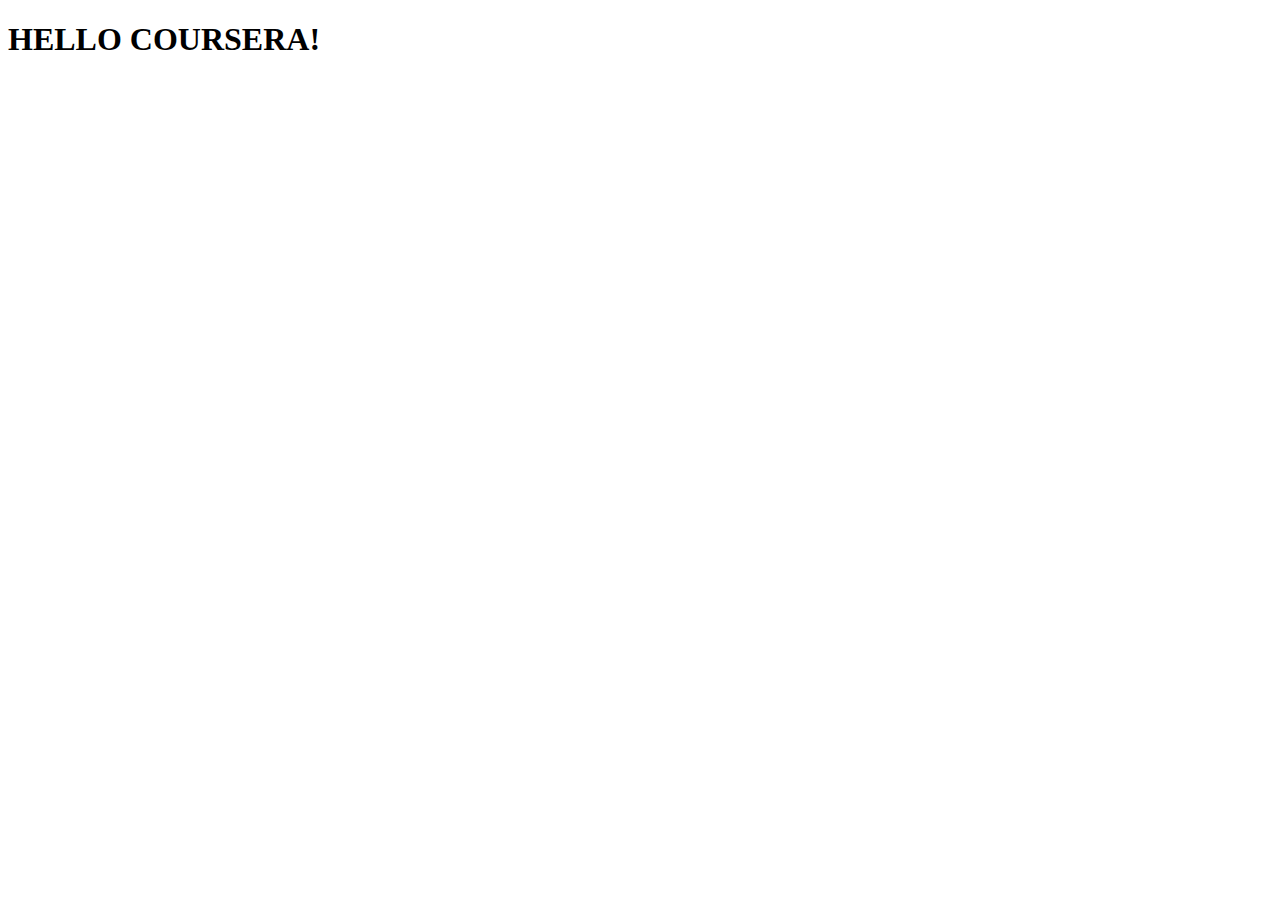
==== site/index.html @ 0196de99 "Added title" ====
<!DOCTYPE html>
<html>
<head>
    <meta charset='utf-8'>
    <meta http-equiv='X-UA-Compatible' content='IE=edge'>
    <title>Hello Coursera!</title>
    <meta name='viewport' content='width=device-width, initial-scale=1'>
    <link rel='stylesheet' type='text/css' media='screen' href='main.css'>
    <script src='main.js'></script>
</head>
<body>
    <h1>HELLO COURSERA!</h1>
</body>
</html>
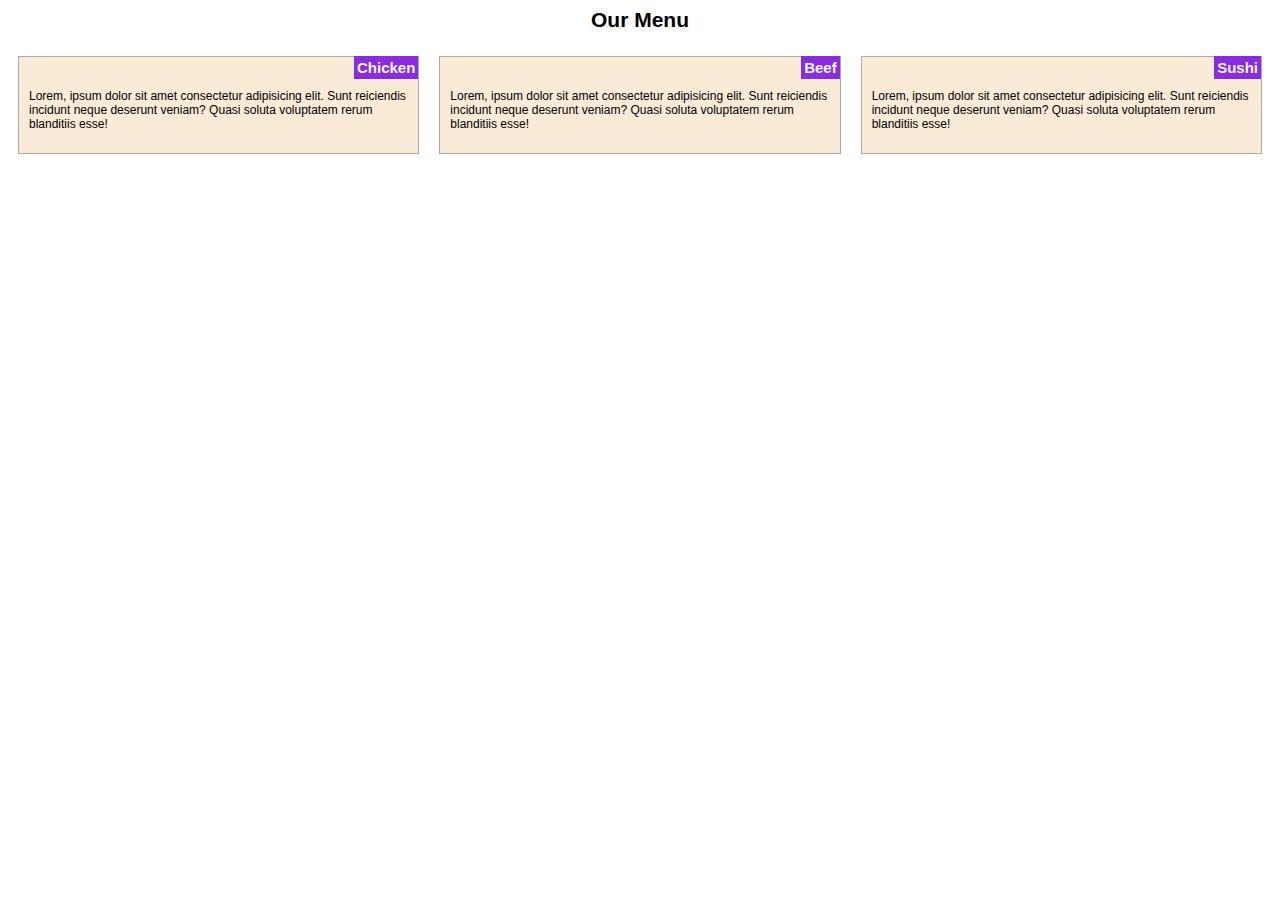
==== commit 159bd05d: "Add files via upload" ====
--- a/site/index.html
+++ b/site/index.html
@@ -1,14 +1,46 @@
-<!DOCTYPE html>
-<html>
-<head>
-    <meta charset='utf-8'>
-    <meta http-equiv='X-UA-Compatible' content='IE=edge'>
-    <title>Hello Coursera!</title>
-    <meta name='viewport' content='width=device-width, initial-scale=1'>
-    <link rel='stylesheet' type='text/css' media='screen' href='main.css'>
-    <script src='main.js'></script>
-</head>
-<body>
-    <h1>HELLO COURSERA!</h1>
-</body>
+<html lang="en">
+<head>
+    <meta charset="UTF-8">
+    <meta http-equiv="X-UA-Compatible" content="IE=edge">
+    <meta name="viewport" content="width=device-width, initial-scale=1.0">
+    <title>module2-solution</title>
+    <link rel="stylesheet" href="./style.css">
+</head>
+<body>
+    <h1 class="main-heading">Our Menu</h1>
+
+    <div class="container">
+        <div class="box col-md-6 ">
+            <h2 class="sub-heading">Chicken</h2>
+            <p>Lorem, ipsum dolor 
+                sit amet consectetur adipisicing elit. 
+                Sunt reiciendis incidunt neque deserunt veniam? 
+                Quasi soluta voluptatem rerum blanditiis esse!
+            </p>
+        </div>
+    
+        <div class="box col-md-6">
+            <h2 class="sub-heading">Beef</h2>
+            <p>Lorem, ipsum dolor 
+                sit amet consectetur adipisicing elit. 
+                Sunt reiciendis incidunt neque deserunt veniam? 
+                Quasi soluta voluptatem rerum blanditiis esse!
+            </p>    
+        </div>
+    
+        <div class="box col-sm-12">
+            <h2 class="sub-heading">Sushi</h2>
+            <p>Lorem, ipsum dolor 
+                sit amet consectetur adipisicing elit. 
+                Sunt reiciendis incidunt neque deserunt veniam? 
+                Quasi soluta voluptatem rerum blanditiis esse!
+            </p>    
+        </div>
+    
+    
+    </div>
+
+
+    
+</body>
 </html>--- a/site/style.css
+++ b/site/style.css
@@ -0,0 +1,75 @@
+*{
+    box-sizing: border-box;
+    font-family: Verdana, Geneva, Tahoma, sans-serif;
+    font-size: 12px;
+}
+
+.container {
+   display: flex;
+
+}
+
+.box {
+    border: 1px #aaa solid;
+    position: relative;
+    margin: 10px;
+    background-color: antiquewhite;
+}
+
+h1 {
+    text-align: center;
+    font-size: 1.75em;
+}
+
+p {
+    padding: 20px 10px 10px;
+}
+
+.sub-heading {
+    position: absolute;
+    color: aliceblue;
+    background-color: blueviolet;
+    right: 0;
+    top: -14px;
+    font-size: 1.25em;
+    padding: 3px;
+    
+
+
+}
+
+
+
+
+
+@media (min-width: 992px) {
+    .box{
+
+    width: 33%;
+    }
+}    
+
+
+@media (min-width:768px) and ( max-width: 991px){
+    .container{
+        display: grid;
+        grid-template-columns: repeat(2, 1fr);
+        grid-template-rows: repeat(2, auto);
+    }
+    .container > *:nth-child(3) {
+        grid-column: 1 / span 3;
+
+    }
+
+}
+
+
+@media ( max-width: 767px){
+
+    .container{
+        flex-direction: column;
+    }
+}
+
+    
+
